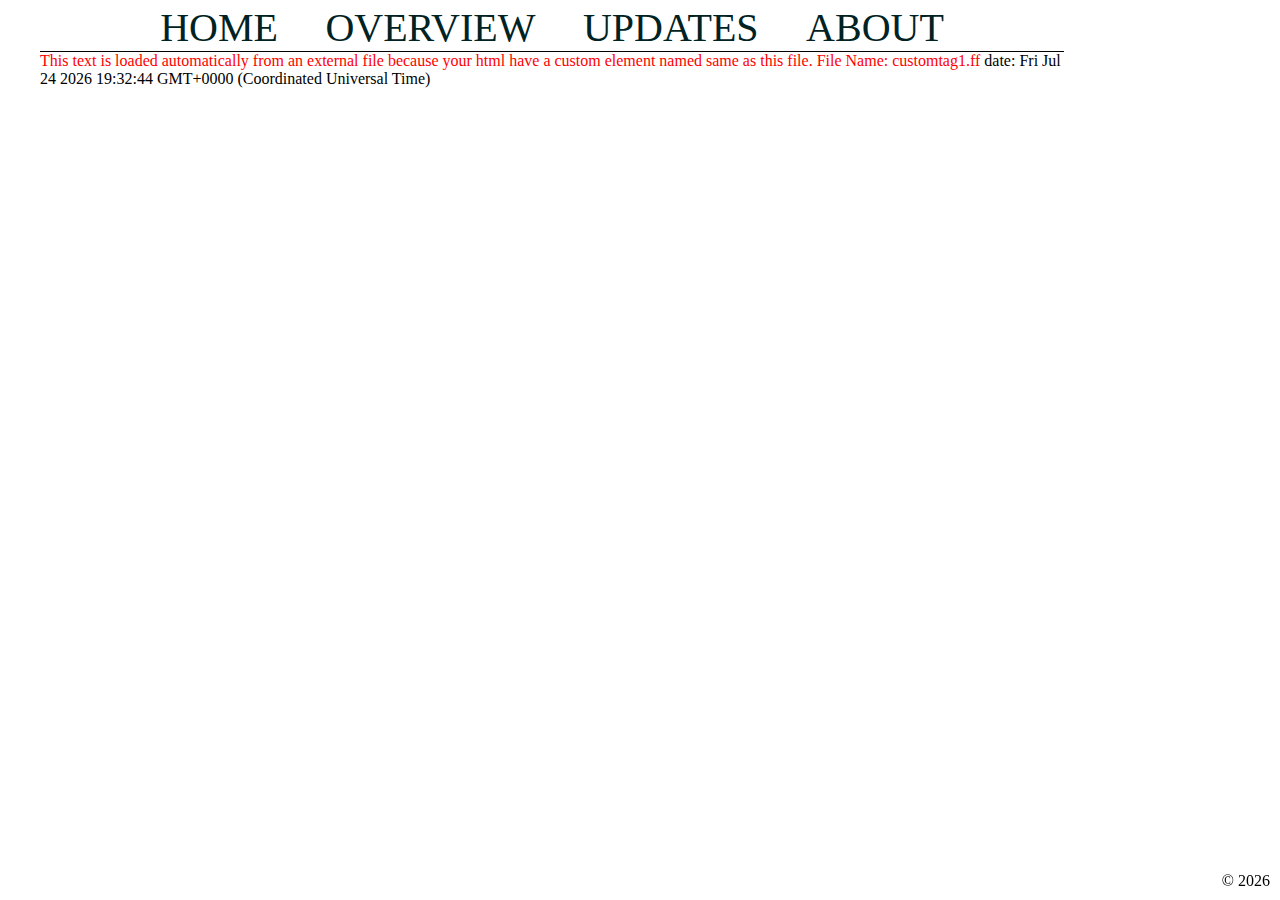
==== index.html @ 32b23493 "First push of the framework lib and example." ====
<!DOCTYPE html>
<html>
<head>
<meta charset="utf-8">
<title>Fast Framework Example</title>
<style>

body {
  margin: 0 0 0 0;
  padding: 4px 40px 4px 40px;
  width: 1024px;
  height: 720px;
  text-size-adjust: none;
}

#center {
  width: 1024px;
  text-align: center;
  border-bottom: solid 1px #000;
}

myViews a {
  display: inline-block;
  text-decoration: none;
  color: #022;
}

myViews a:visited {
  color: #255;
}

myViews a:active {
  color: #fff;
}

custom-tag1 {
  color: red;
}

#mainMenu {
  font-size: 30px;
}

#mainMenu a {
  margin: 0 20px 0 20px;
  font-size: 40px;
}

myViews {
  width: 1024px;
  height: 720px;
  font-size: 20px;
}

</style>
</head>
<body>

<div id="center">
<myViews>
<myMenu></myMenu>
</myViews>
</div>

<custom-tag1></custom-tag1>

<custom-date></custom-date>

{{{ copyright }}}


<script>
/* My ff usage */
var ff = {};

ff.customTags = {
	myMenu:`<section><article id="mainMenu"><a href="#home">HOME</a>
<a href="#overview">OVERVIEW</a>
<a href="#updates">UPDATES</a>
<a href="#about">ABOUT</a></article></section>`
};

var home = `<h1>Welcome!</h1>
Welcome to my page`;

var overview = `<h1>Overview!</h1>
This page is an example of fast framework usage.`;

var updates = `<h1>Updates!</h1>
The last change is this page.`;

var about = `<h1>About!</h1>
This work is made by <a href="#stringmanolo">String Manolo</a>.`;


ff.routes = {
  route1: {
    name: "home",
    action: function() {
      $("myViews").innerHTML = ff.customTags.myMenu + home;
    }
  },

  route2: {
    name: "overview",
    action: function() {
      $("myViews").innerHTML = ff.customTags.myMenu + overview;
    }
  },

  route3: {
    name: "updates",
    action: function() {
      $("myViews").innerHTML = ff.customTags.myMenu + updates;
    }
  },

  route4: {
    name: "about",
    action: function() {
      $("myViews").innerHTML = ff.customTags.myMenu + about;
    }
  },

  route5: {
    name: "stringmanolo",
    action: function() { 
      alert("Github: https://github.com/stringmanolo");
    }
  },

  amount: 5,

  routeDefault: {
    name: "default",
    action: function() {
      $("myViews").innerHTML = ff.customTags.myMenu;
    }
  }
};

ff.copyright = `<div class="copyright">&copy; ${new Date().getFullYear()}</div>
<style>
.copyright {
  bottom: 10px;
  right: 10px;
  position: fixed;
}
</style>
`;

ff.date = ""+new Date();
</script>


<script src="./ff.js"></script>
</body>
</html>
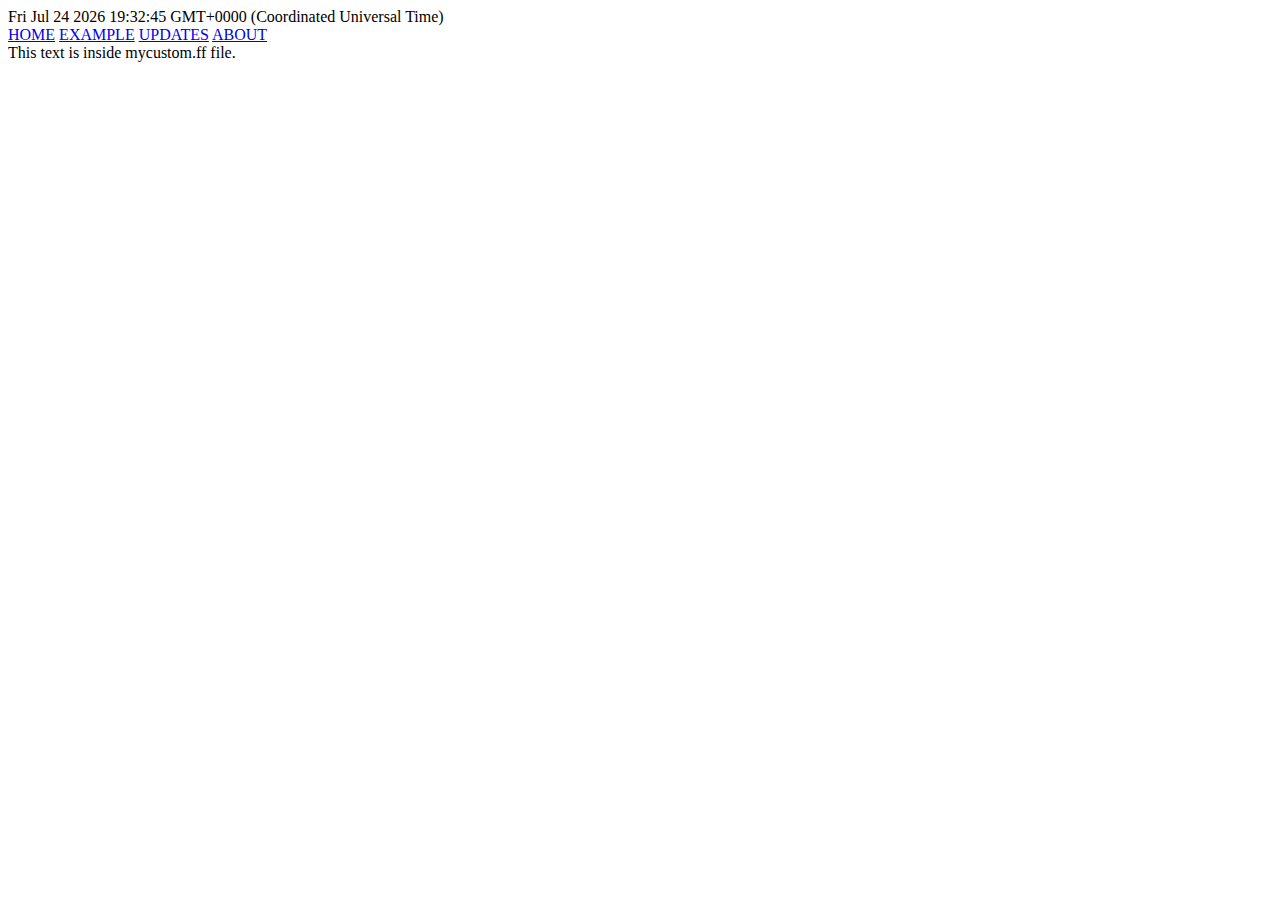
==== commit ec5a93ca: "Removed old version because bad code practices and bugs." ====
--- a/index.html
+++ b/index.html
@@ -2,157 +2,16 @@
 <html>
 <head>
 <meta charset="utf-8">
-<title>Fast Framework Example</title>
-<style>
-
-body {
-  margin: 0 0 0 0;
-  padding: 4px 40px 4px 40px;
-  width: 1024px;
-  height: 720px;
-  text-size-adjust: none;
-}
-
-#center {
-  width: 1024px;
-  text-align: center;
-  border-bottom: solid 1px #000;
-}
-
-myViews a {
-  display: inline-block;
-  text-decoration: none;
-  color: #022;
-}
-
-myViews a:visited {
-  color: #255;
-}
-
-myViews a:active {
-  color: #fff;
-}
-
-custom-tag1 {
-  color: red;
-}
-
-#mainMenu {
-  font-size: 30px;
-}
-
-#mainMenu a {
-  margin: 0 20px 0 20px;
-  font-size: 40px;
-}
-
-myViews {
-  width: 1024px;
-  height: 720px;
-  font-size: 20px;
-}
-
-</style>
+<title>Debug Test File</title>
 </head>
 <body>
 
-<div id="center">
-<myViews>
+{{ date }}
+
 <myMenu></myMenu>
-</myViews>
-</div>
 
-<custom-tag1></custom-tag1>
+<my-custom></my-custom>
 
-<custom-date></custom-date>
-
-{{{ copyright }}}
-
-
-<script>
-/* My ff usage */
-var ff = {};
-
-ff.customTags = {
-	myMenu:`<section><article id="mainMenu"><a href="#home">HOME</a>
-<a href="#overview">OVERVIEW</a>
-<a href="#updates">UPDATES</a>
-<a href="#about">ABOUT</a></article></section>`
-};
-
-var home = `<h1>Welcome!</h1>
-Welcome to my page`;
-
-var overview = `<h1>Overview!</h1>
-This page is an example of fast framework usage.`;
-
-var updates = `<h1>Updates!</h1>
-The last change is this page.`;
-
-var about = `<h1>About!</h1>
-This work is made by <a href="#stringmanolo">String Manolo</a>.`;
-
-
-ff.routes = {
-  route1: {
-    name: "home",
-    action: function() {
-      $("myViews").innerHTML = ff.customTags.myMenu + home;
-    }
-  },
-
-  route2: {
-    name: "overview",
-    action: function() {
-      $("myViews").innerHTML = ff.customTags.myMenu + overview;
-    }
-  },
-
-  route3: {
-    name: "updates",
-    action: function() {
-      $("myViews").innerHTML = ff.customTags.myMenu + updates;
-    }
-  },
-
-  route4: {
-    name: "about",
-    action: function() {
-      $("myViews").innerHTML = ff.customTags.myMenu + about;
-    }
-  },
-
-  route5: {
-    name: "stringmanolo",
-    action: function() { 
-      alert("Github: https://github.com/stringmanolo");
-    }
-  },
-
-  amount: 5,
-
-  routeDefault: {
-    name: "default",
-    action: function() {
-      $("myViews").innerHTML = ff.customTags.myMenu;
-    }
-  }
-};
-
-ff.copyright = `<div class="copyright">&copy; ${new Date().getFullYear()}</div>
-<style>
-.copyright {
-  bottom: 10px;
-  right: 10px;
-  position: fixed;
-}
-</style>
-`;
-
-ff.date = ""+new Date();
-</script>
-
-
-<script src="./ff.js"></script>
+<script type="module" src="main.js"></script>
 </body>
 </html>
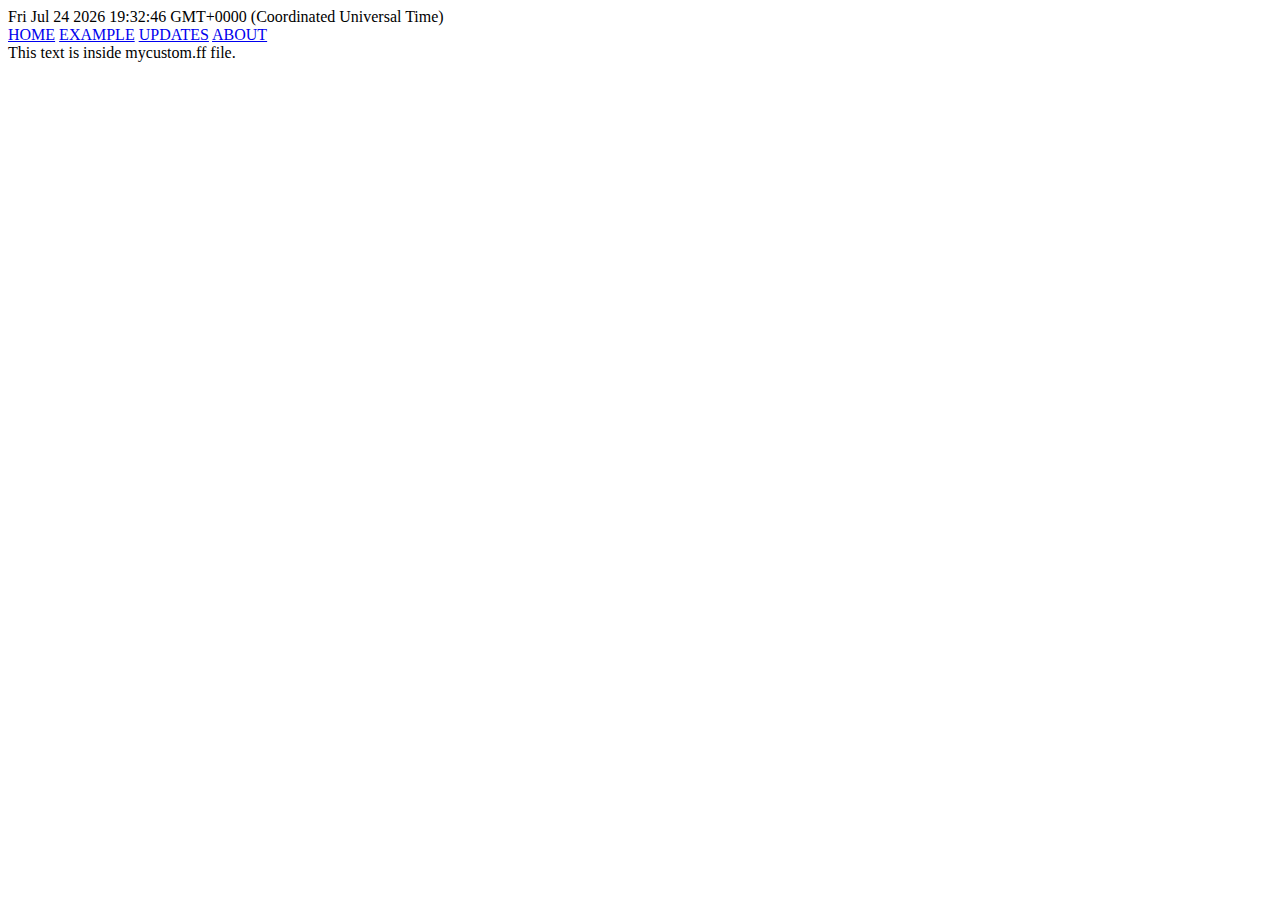
==== commit 2930d5c2: "Working single file launcher as ES6 module alternative." ====
--- a/index.html
+++ b/index.html
@@ -12,6 +12,7 @@
 
 <my-custom></my-custom>
 
+
 <script type="module" src="main.js"></script>
 </body>
 </html>
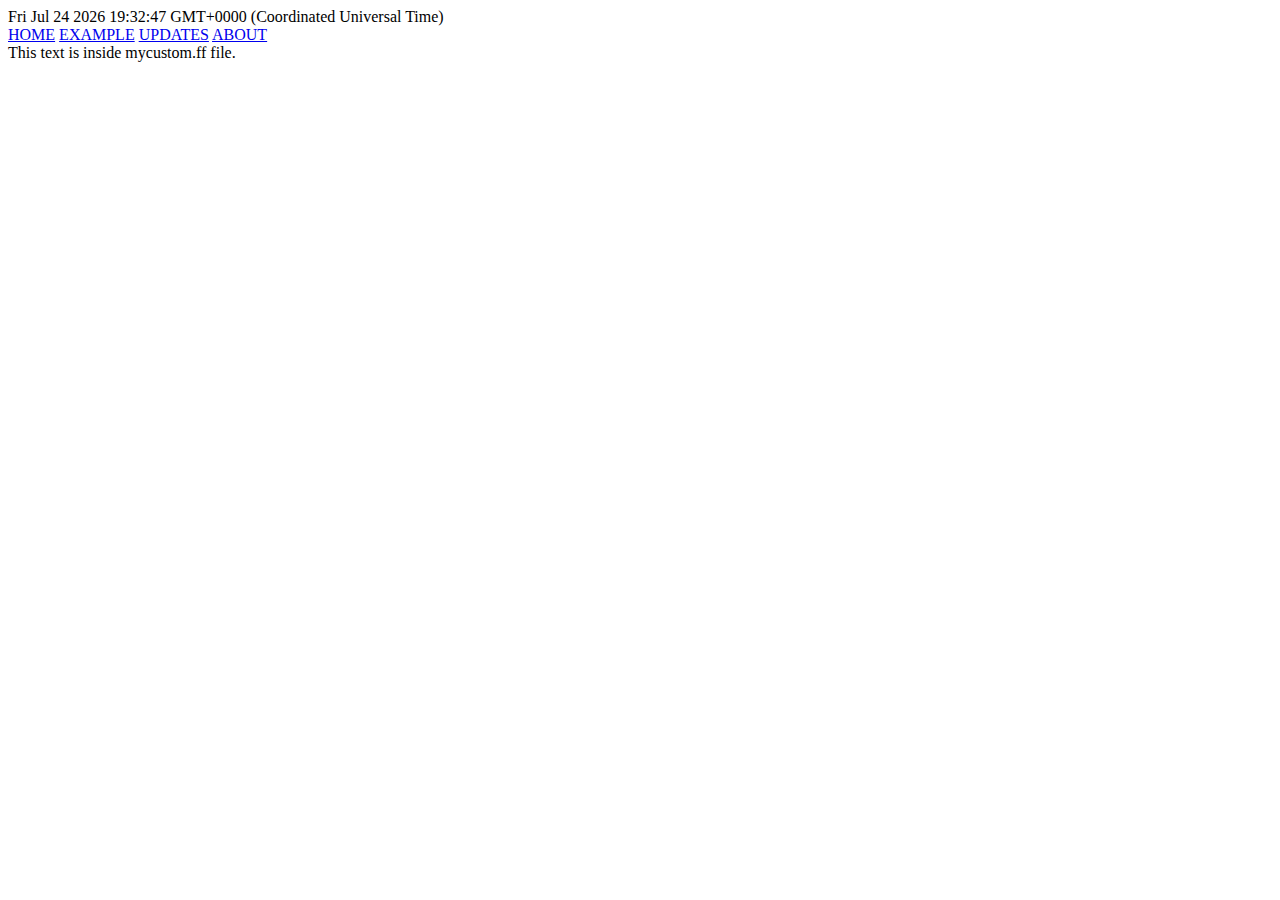
==== commit c9a511fa: "<link rel="icon" href="data:;base64,iVBORw0KGgo="> to avoid useless req." ====
--- a/index.html
+++ b/index.html
@@ -2,6 +2,7 @@
 <html>
 <head>
 <meta charset="utf-8">
+<link rel="icon" href="data:;base64,iVBORw0KGgo=">
 <title>Debug Test File</title>
 </head>
 <body>
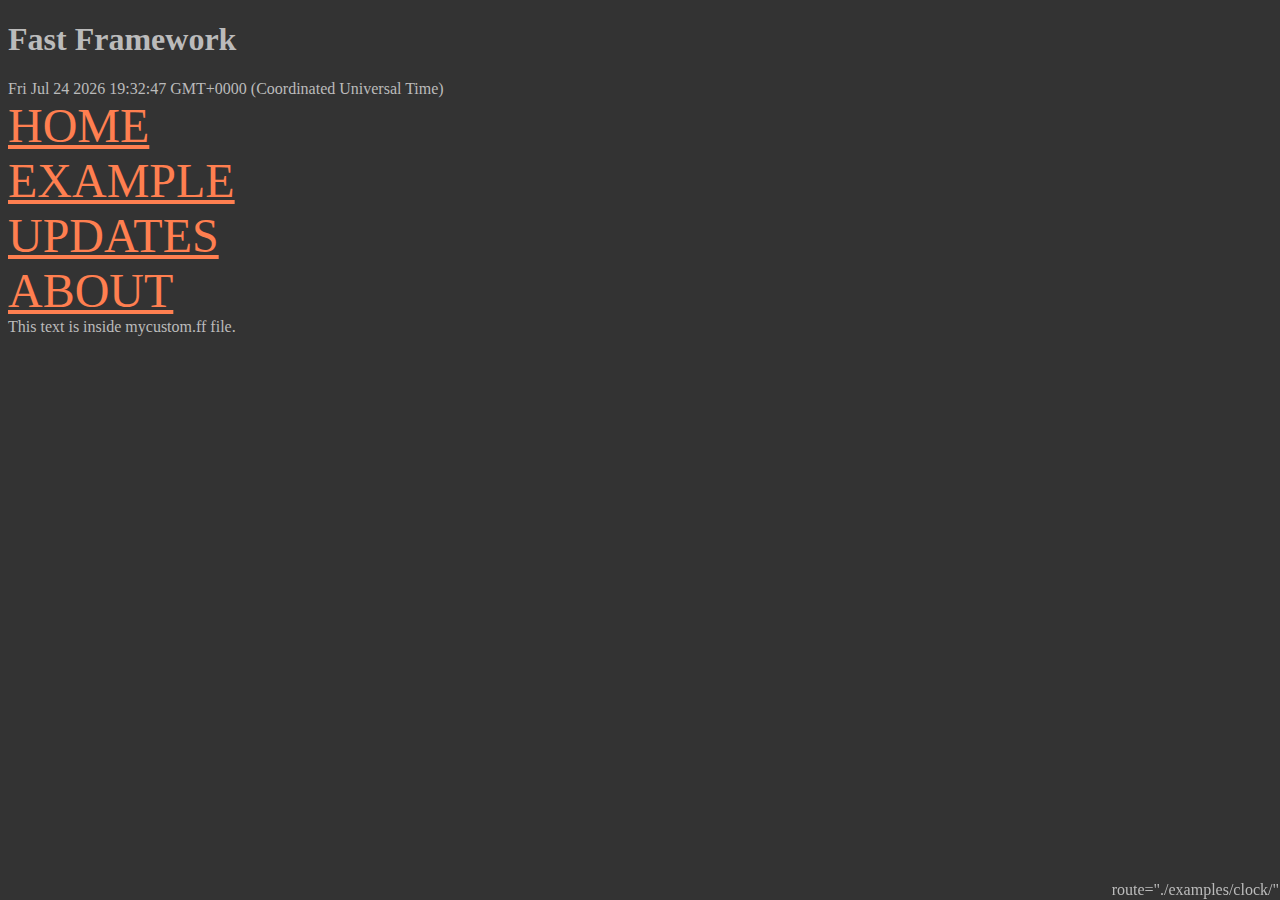
==== commit 6ad9316d: "New fastframework version suporting custom routes." ====
--- a/index.html
+++ b/index.html
@@ -7,13 +7,40 @@
 </head>
 <body>
 
+
+<h1>Fast Framework</h1>
 {{ date }}
 
+<div class="myMenu">
 <myMenu></myMenu>
-
+</div>
 <my-custom></my-custom>
 
+<clo-ck>route="./examples/clock/"</clo-ck>
 
+<!-- Styles added here so you can notice you are able to style custom tags -->
+<style>
+body {
+  background-color: #333;
+  color: #bbb;
+}
+
+myMenu a {
+  display: flex;
+  color: coral;
+  font-size: 3em;
+}
+
+clo-ck {
+  position: fixed;
+  bottom: 1px;
+  right: 1px;
+}
+
+.clockCircle {
+  fill: coral;
+}
+</style>
 <script type="module" src="main.js"></script>
 </body>
 </html>
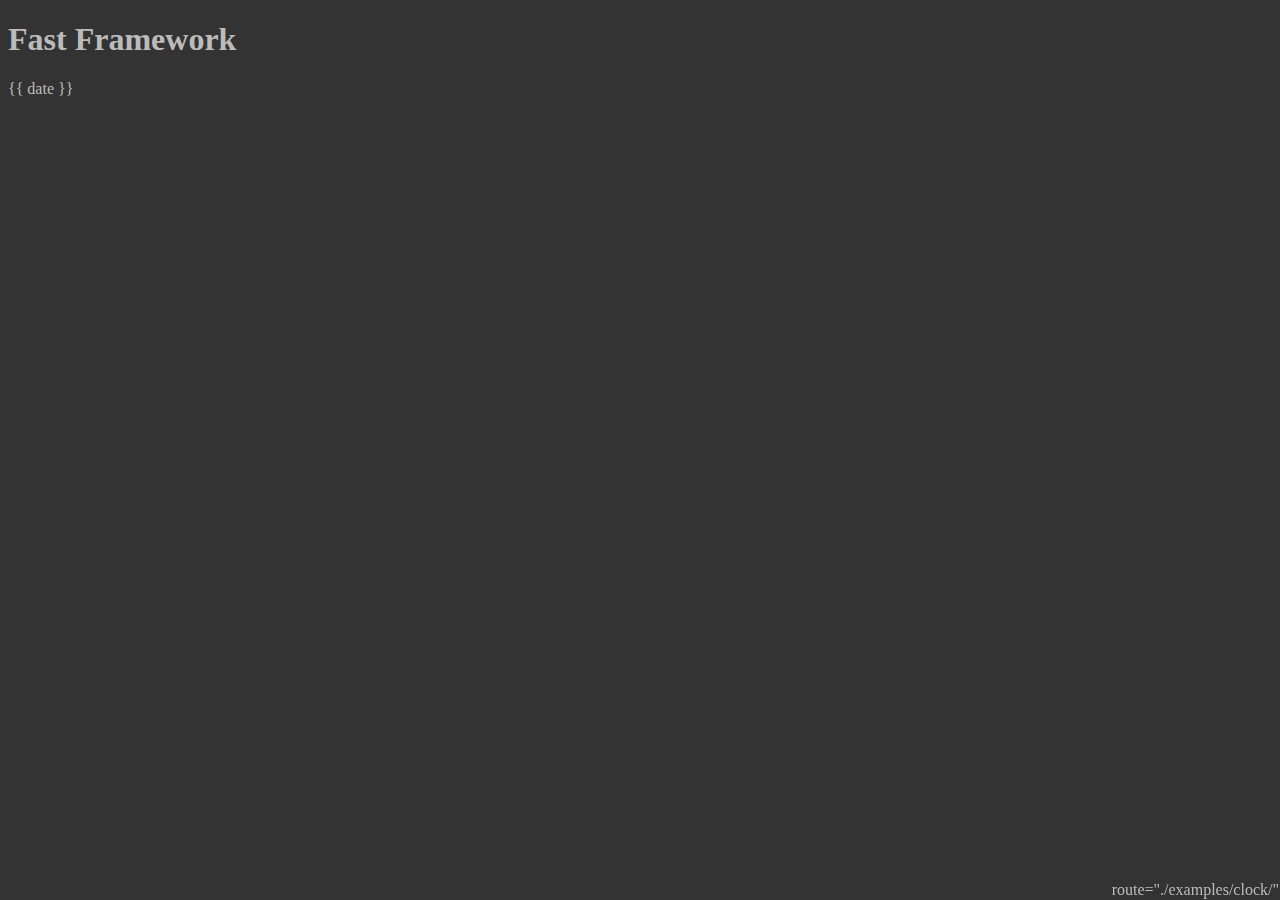
==== commit 1c554bd5: "Some minor changes" ====
--- a/index.html
+++ b/index.html
@@ -41,6 +41,6 @@
   fill: coral;
 }
 </style>
-<script type="module" src="main.js"></script>
+<script type="module" src="./main.js"></script>
 </body>
 </html>
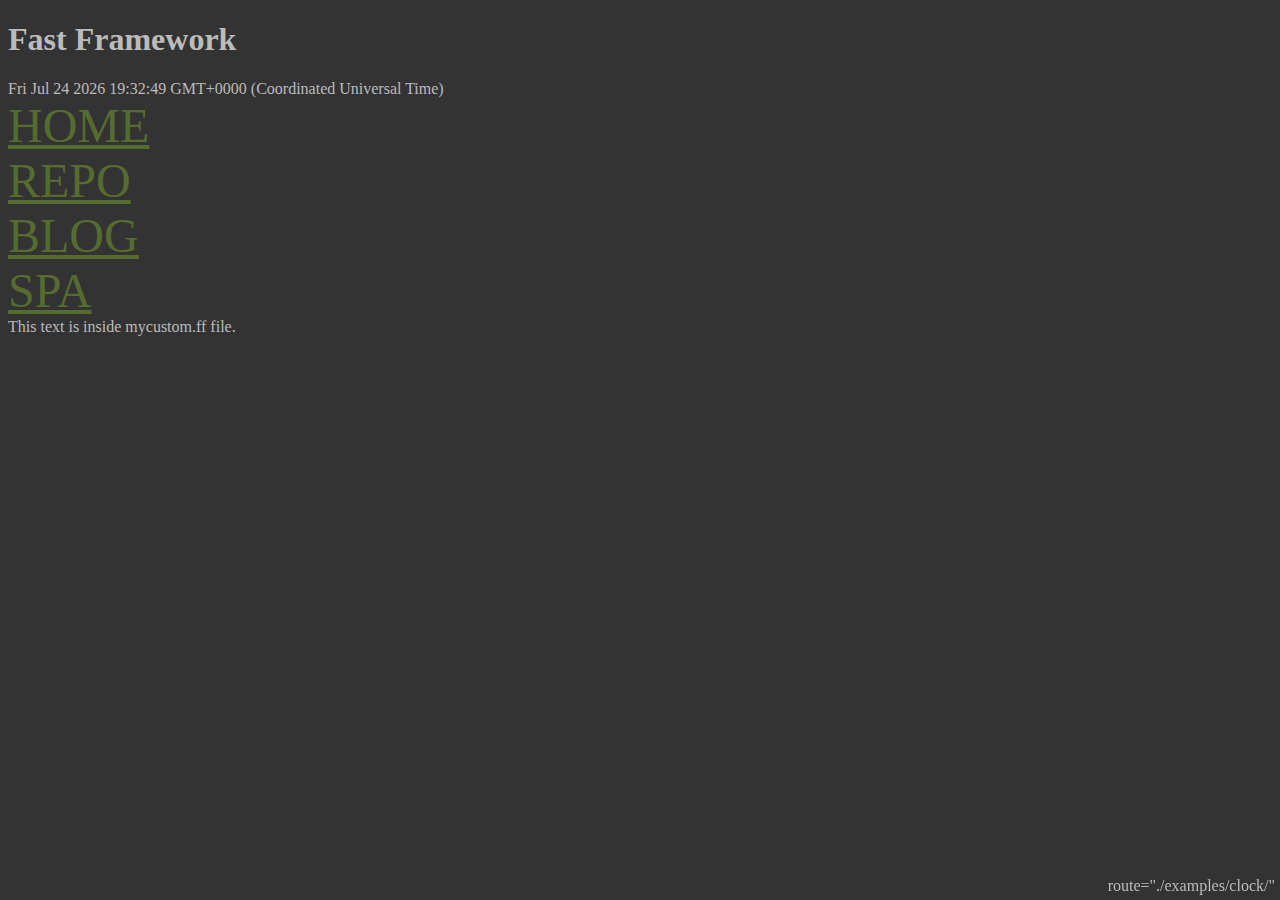
==== commit a23ba652: "Some style changes" ====
--- a/index.html
+++ b/index.html
@@ -27,18 +27,18 @@
 
 myMenu a {
   display: flex;
-  color: coral;
+  color: darkOliveGreen;
   font-size: 3em;
 }
 
 clo-ck {
   position: fixed;
-  bottom: 1px;
-  right: 1px;
+  bottom: 5px;
+  right: 5px;
 }
 
 .clockCircle {
-  fill: coral;
+  fill: darkOliveGreen;
 }
 </style>
 <script type="module" src="./main.js"></script>
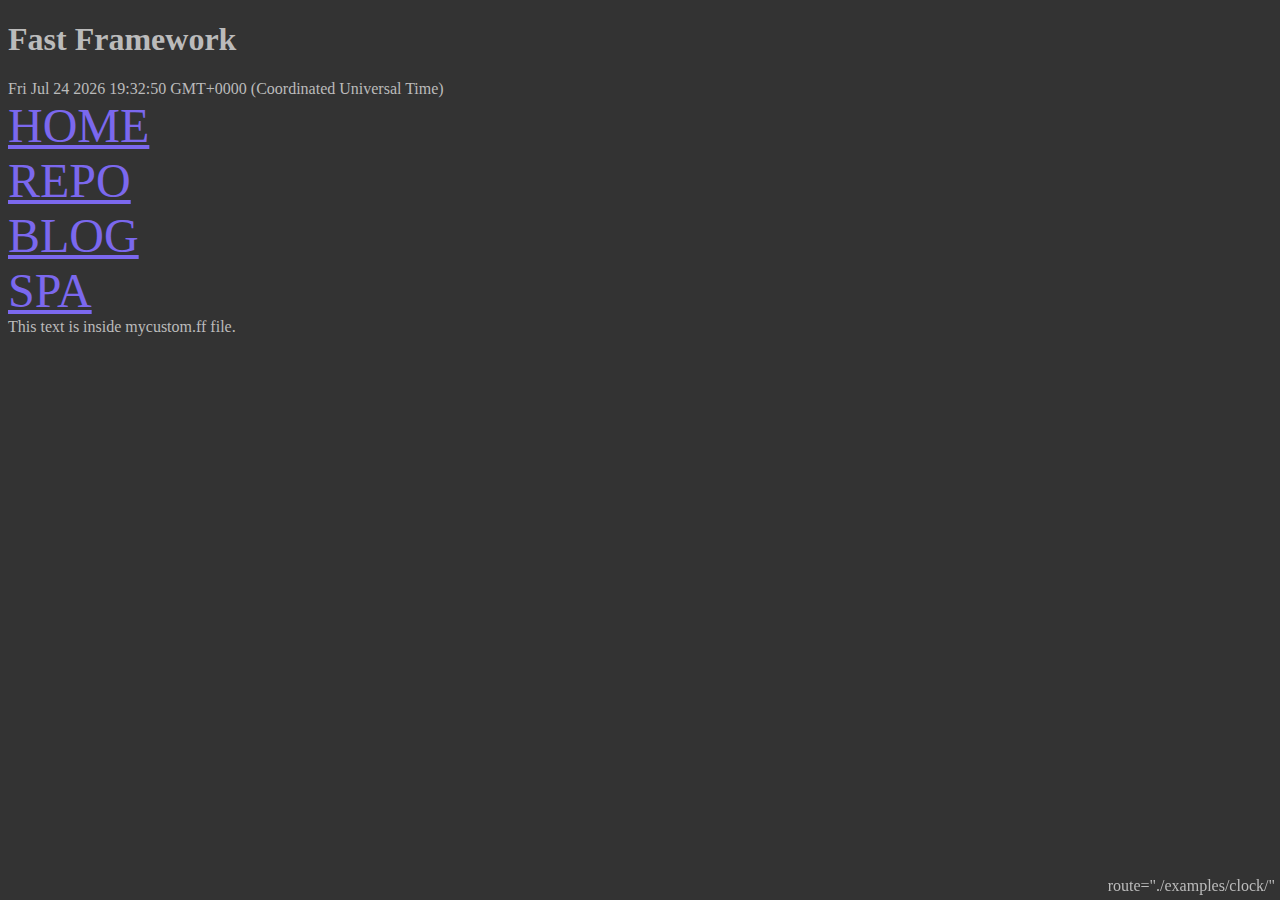
==== commit 4d051cb1: "Color change" ====
--- a/index.html
+++ b/index.html
@@ -27,7 +27,7 @@
 
 myMenu a {
   display: flex;
-  color: darkOliveGreen;
+  color: mediumSlateBlue;
   font-size: 3em;
 }
 
@@ -38,7 +38,7 @@
 }
 
 .clockCircle {
-  fill: darkOliveGreen;
+  fill: mediumSlateBlue;
 }
 </style>
 <script type="module" src="./main.js"></script>
